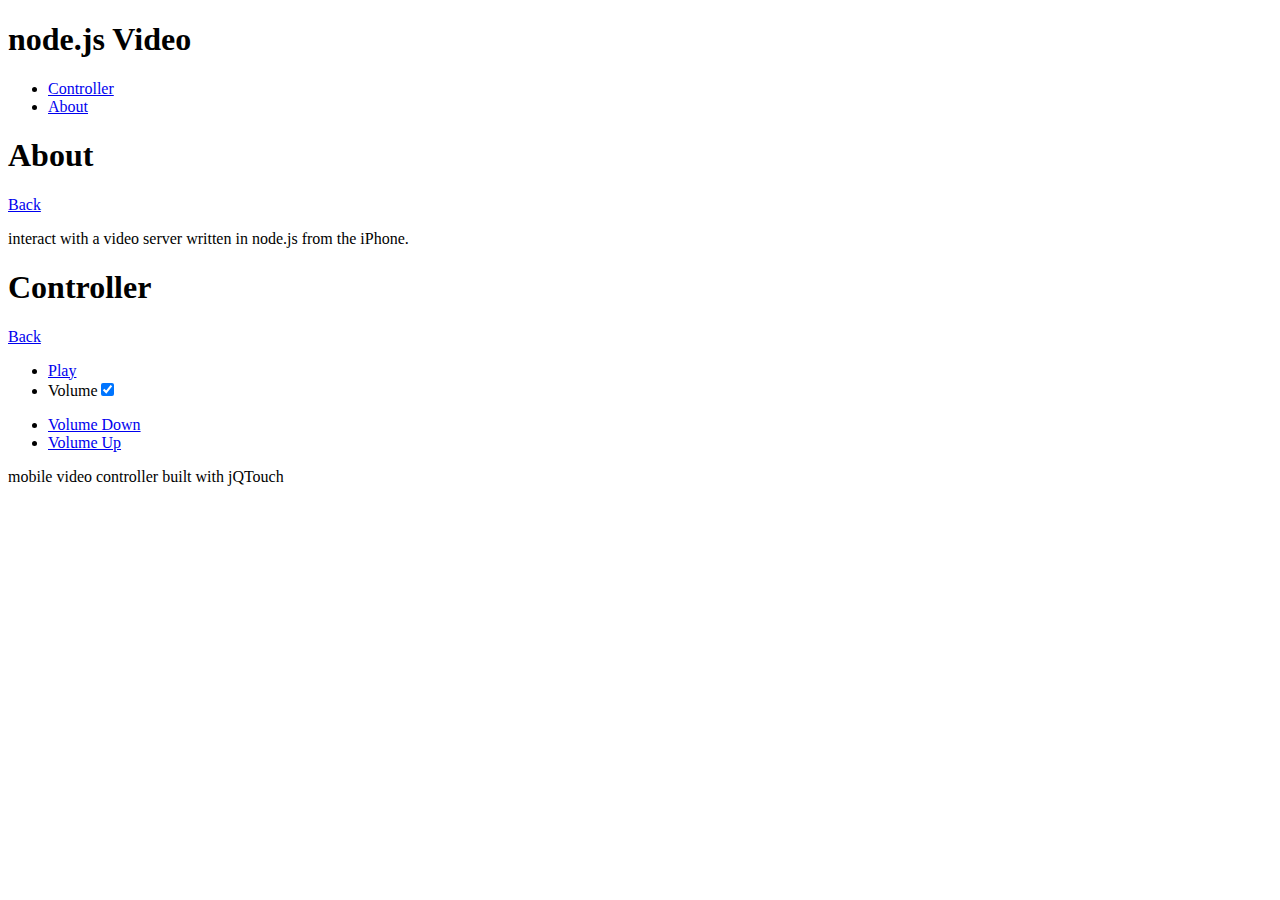
==== static/index-iphone.html @ 8866990f "add iphone support" ====
<!DOCTYPE html>
<html>
    <head>
        <meta charset="utf-8">
        <title>node.js video controller</title>
        <script src="http://cdn.socket.io/stable/socket.io.js"></script>
        <script type="text/javascript" src="http://www.google.com/jsapi"></script>
        <script type="text/javascript"> google.load("jquery", "1.4.2"); </script>
        <script src="./js/jqtouch.min.js" type="application/x-javascript" charset="utf-8"></script>
        <style type="text/css" media="screen">@import "./css/jqtouch.min.css";</style>
        <style type="text/css" media="screen">@import "./jqt/theme.css";</style>
        <script src="./js/client-iphone.js"></script>
    </head>
    <body>
        <div id="jqt">
            <div id="home">
                <div class="toolbar">
                    <h1>node.js Video</h1>
                </div>
                <ul class="edgetoedge">
                    <li class="arrow"><a href="#playbar">Controller</a></li>
                    <li class="arrow"><a href="#about">About</a></li>
                </ul>
            </div>
            <div id="about">
                <div class="toolbar">
                    <h1>About</h1>
                    <a class="button back" href="#">Back</a>
                </div>
                <div>
                    <p>interact with a video server written in node.js from the iPhone.</p>
                </div>
            </div>
            <div id="playbar">
                <div class="toolbar">
                    <h1>Controller</h1>
                    <a class="button back" href="#">Back</a>
                </div>
                <div class="rounded">
                    <ul class="rounded">
                        <li><a id="playButton" href="#" class="whiteButton">Play</a></li>
                        <li>Volume<span id="volumeToggle" class="toggle"><input id="volCheck" type="checkbox" checked="yes"/></span></li>
                </div>
                <div id="vol">
                    <ul class="individual">
                        <li class="forward"><a id="downVol" href="#" class="whiteButton">Volume Down</a></li>
                        <li><a id="upVol" href="#" class="whiteButton">Volume Up</a></li>
                    </ul>
                    <div id="volLabel"></div>
                </div>
                </div>

                </div>
                <div class="info">
                    mobile video controller built with jQTouch
                </div>
            </div>
        </div>
    </body>
</html>
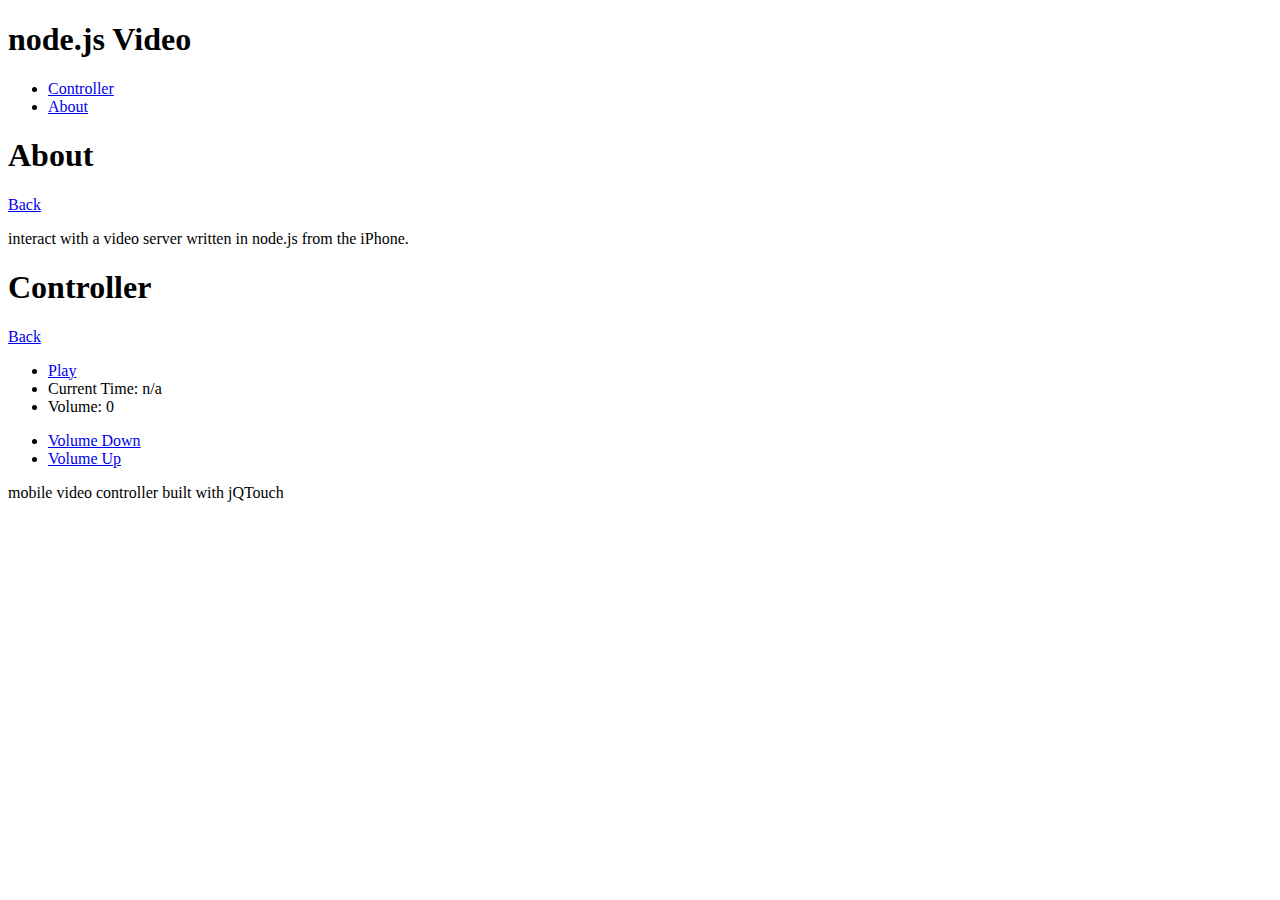
==== commit 750c55dd: "add labels for displaying Current Time and Volume" ====
--- a/static/index-iphone.html
+++ b/static/index-iphone.html
@@ -39,7 +39,8 @@
                 <div class="rounded">
                     <ul class="rounded">
                         <li><a id="playButton" href="#" class="whiteButton">Play</a></li>
-                        <li>Volume<span id="volumeToggle" class="toggle"><input id="volCheck" type="checkbox" checked="yes"/></span></li>
+                        <li>Current Time: <span id="curTime">n/a</span></li>
+                        <li>Volume: <span id="volume">0</span></li>
                 </div>
                 <div id="vol">
                     <ul class="individual">
@@ -48,9 +49,6 @@
                     </ul>
                     <div id="volLabel"></div>
                 </div>
-                </div>
-
-                </div>
                 <div class="info">
                     mobile video controller built with jQTouch
                 </div>
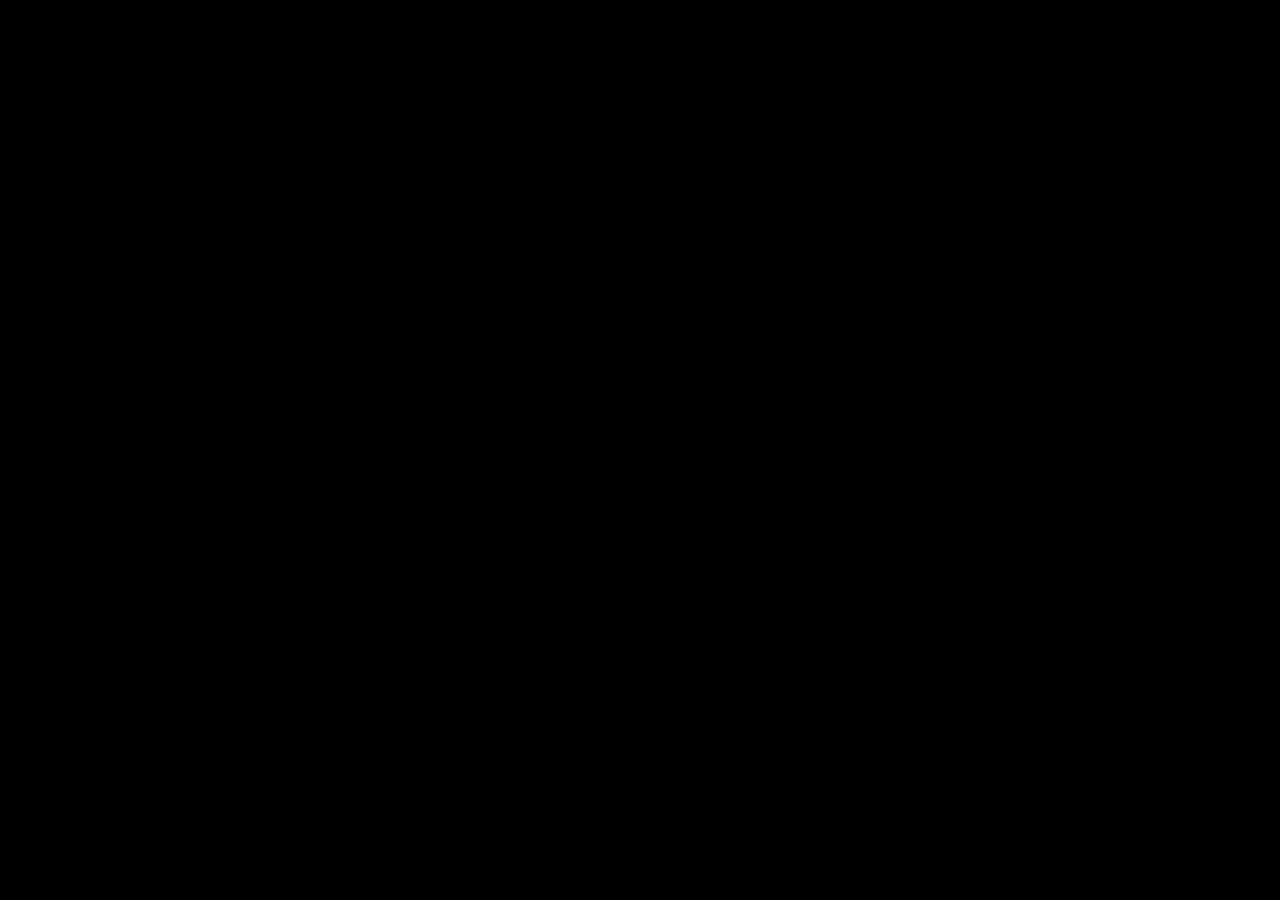
==== commit e6770c8d: "add reset button" ====
--- a/static/index-iphone.html
+++ b/static/index-iphone.html
@@ -41,6 +41,7 @@
                         <li><a id="playButton" href="#" class="whiteButton">Play</a></li>
                         <li>Current Time: <span id="curTime">n/a</span></li>
                         <li>Volume: <span id="volume">0</span></li>
+                        <li><a id="resetButton" href="#" class="whiteButton">Reset</a></li>
                 </div>
                 <div id="vol">
                     <ul class="individual">
